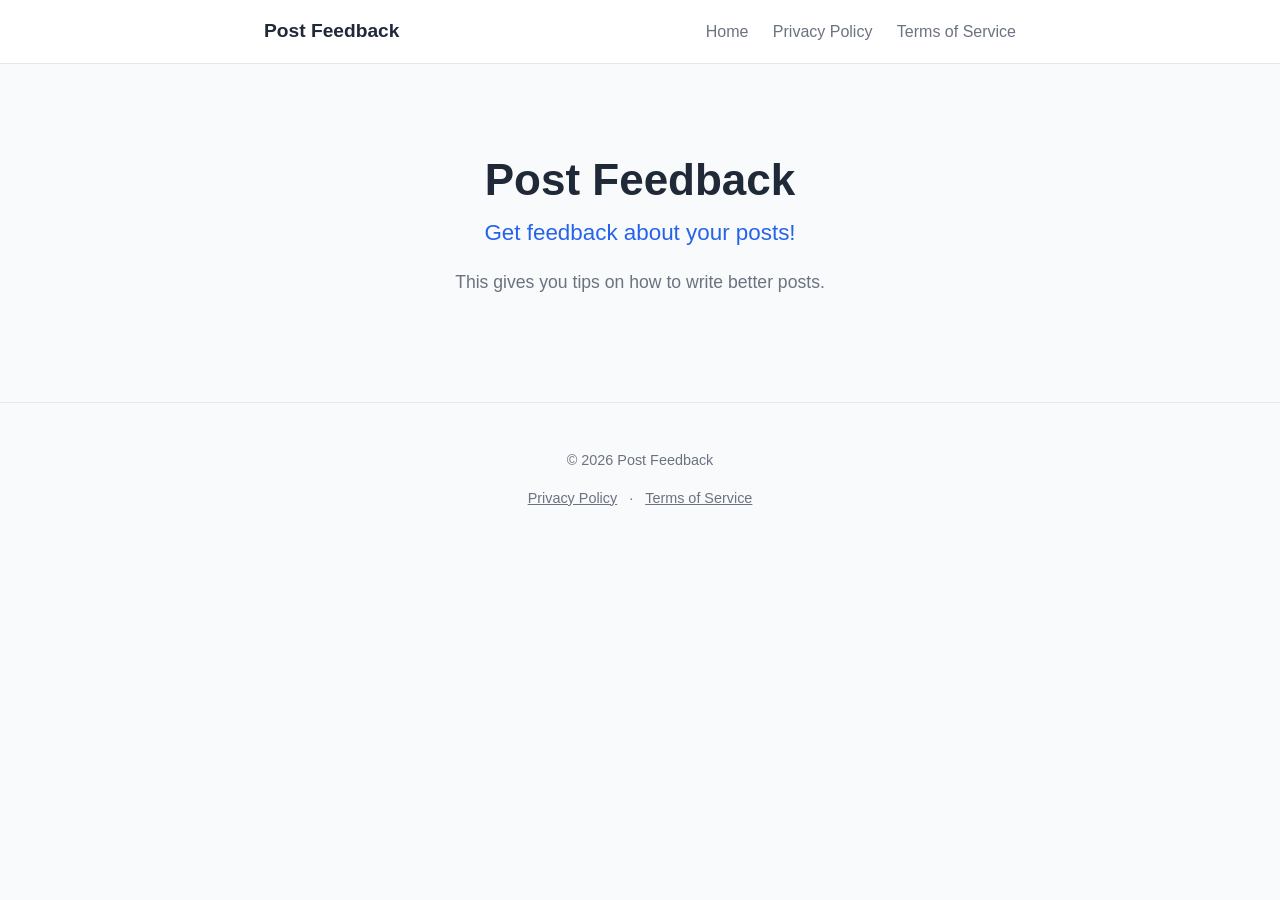
==== index.html @ 1e28beb1 "Initial website with privacy policy and terms of service" ====
<!DOCTYPE html>
<html lang="en">
<head>
  <meta charset="utf-8">
  <meta name="viewport" content="width=device-width, initial-scale=1">
  <title>Post Feedback</title>
  <meta name="description" content="Get feedback about your posts! This gives you tips on how to write better posts.">
  <link rel="stylesheet" href="style.css">
</head>
<body>
  <header>
    <nav>
      <a class="brand" href="index.html">Post Feedback</a>
      <div class="links">
        <a href="index.html">Home</a>
        <a href="privacy.html">Privacy Policy</a>
        <a href="terms.html">Terms of Service</a>
      </div>
    </nav>
  </header>
  <main>
    <section class="hero">
      <h1>Post Feedback</h1>
      <p class="tagline">Get feedback about your posts!</p>
      <p>This gives you tips on how to write better posts.</p>
    </section>
  </main>
  <footer>
    <p>&copy; 2026 Post Feedback</p>
    <p><a href="privacy.html">Privacy Policy</a> &middot; <a href="terms.html">Terms of Service</a></p>
  </footer>
</body>
</html>
---- style.css ----
:root { --accent: #2563eb; --text: #1f2937; --muted: #6b7280; --bg: #f9fafb; }
* { box-sizing: border-box; }
body { margin: 0; font-family: -apple-system, BlinkMacSystemFont, "Segoe UI", Roboto, Helvetica, Arial, sans-serif; color: var(--text); background: var(--bg); line-height: 1.6; }
header { background: #fff; border-bottom: 1px solid #e5e7eb; }
nav { max-width: 800px; margin: 0 auto; padding: 1rem 1.5rem; display: flex; justify-content: space-between; align-items: center; flex-wrap: wrap; gap: .5rem; }
nav .brand { font-weight: 700; font-size: 1.2rem; color: var(--text); text-decoration: none; }
nav .links a { margin-left: 1.25rem; color: var(--muted); text-decoration: none; }
nav .links a:hover { color: var(--accent); }
main { max-width: 800px; margin: 0 auto; padding: 2.5rem 1.5rem; }
.hero { text-align: center; padding: 3rem 0; }
.hero h1 { font-size: 2.75rem; margin: 0 0 .5rem; }
.hero .tagline { font-size: 1.4rem; color: var(--accent); margin: 0 0 1rem; }
.hero p { font-size: 1.1rem; color: var(--muted); }
h1, h2 { line-height: 1.25; }
h2 { margin-top: 2rem; }
a { color: var(--accent); }
footer { text-align: center; color: var(--muted); font-size: .9rem; padding: 2rem 1rem; border-top: 1px solid #e5e7eb; }
footer a { color: var(--muted); margin: 0 .5rem; }
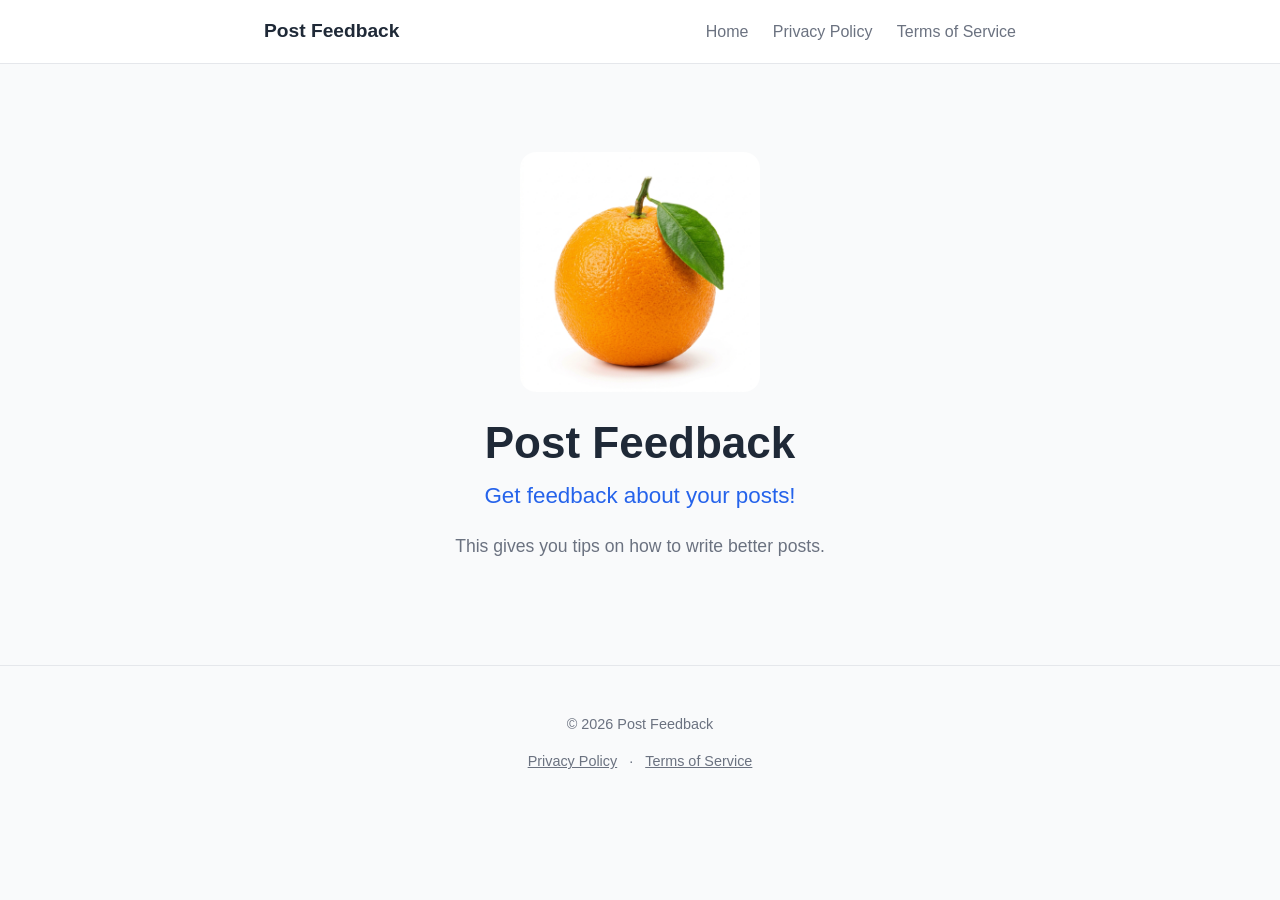
==== commit 924d078b: "Add orange image to home page" ====
--- a/index.html
+++ b/index.html
@@ -20,6 +20,7 @@
   </header>
   <main>
     <section class="hero">
+      <img class="hero-img" src="orange.jpg" alt="An orange" width="1024" height="1024">
       <h1>Post Feedback</h1>
       <p class="tagline">Get feedback about your posts!</p>
       <p>This gives you tips on how to write better posts.</p>
--- a/style.css
+++ b/style.css
@@ -16,3 +16,4 @@
 a { color: var(--accent); }
 footer { text-align: center; color: var(--muted); font-size: .9rem; padding: 2rem 1rem; border-top: 1px solid #e5e7eb; }
 footer a { color: var(--muted); margin: 0 .5rem; }
+.hero-img { width: 240px; max-width: 60%; height: auto; border-radius: 16px; margin-bottom: 1rem; }
